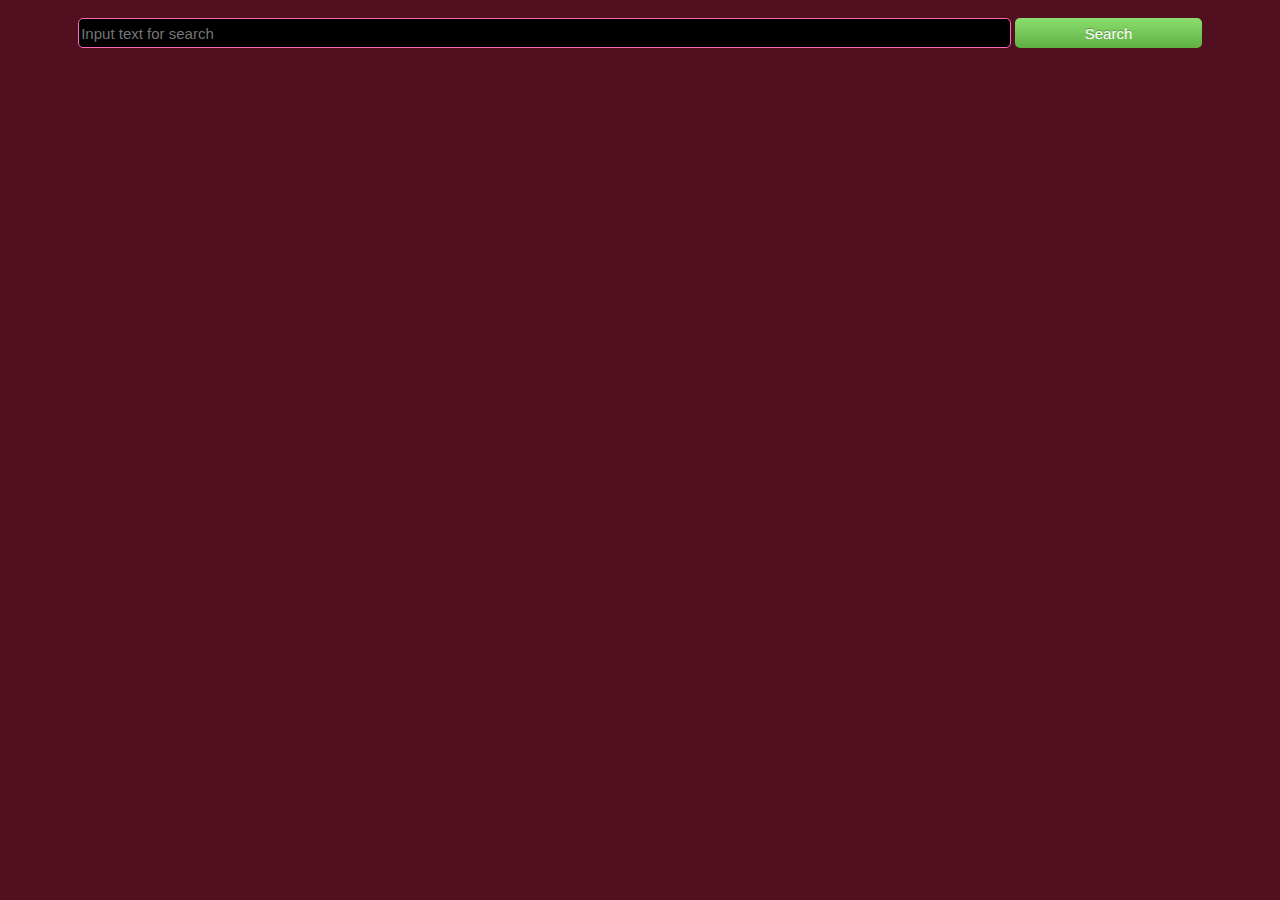
==== index.html @ b8cc5059 "First commit" ====
<html>
    <head>
        <title>Player</title>
        <meta http-equiv="Content-Type" content="text/html; charset=UTF-8">
        <link rel="shortcut icon" href="/favicon.ico">
        <link rel="stylesheet" href="css/style.css" type="text/css"/>
	<script src="/swf/audio.min.js"></script>
    </head>
    <body>

        <div class="search" ><form onsubmit="return mp3();">
		<input type="text" id="Fsearch" placeholder="Input text for search" name="Fsearch" />
		<input type="submit" value="Search" name="Bsearch" id="Bsearch" /></form>
        </div>      

        <script src="js/script.js"></script>
	
    </body>
</html>
---- css/style.css ----
.search {
    font-family:verdana;
    padding:10px;
    border-radius:10px;
    text-align: center;
}

#Fsearch {
    border: 1px solid;
    background-color: #000000;
    color: #10cc1f;
    font-size: 15px;
    border-color: hotpink;
    border-radius:5px;
    height: 30px;
    width: 75%;
    min-width: 150px;
}

#Bsearch {
    color: #FFF;
    text-shadow: 0px -1px 0px rgba(0, 0, 0, 0.25);
    background-color: #60B044;
    background-image: linear-gradient(#8ADD6D, #60B044);
    background-repeat: repeat-x;
    border-radius: 5px;
    font-size: 15px;
    border: 3px #000000;
    height: 30px;
    width: 15%;
    min-width: 150px;
}

html body {
    background-color: #501020;
}

.artnameplay{
    font-family:verdana;
    padding:10px;
    border-radius:10px;
    background: #c0fcc0;
    font-size: 12px;
    border:3px solid #c0f0a0;
    text-align: center;
    color:#9f5f00;

}

.divGlob
{
    color: #ff0000;
    font-size: 20px;
    font-weight: bold; 
}
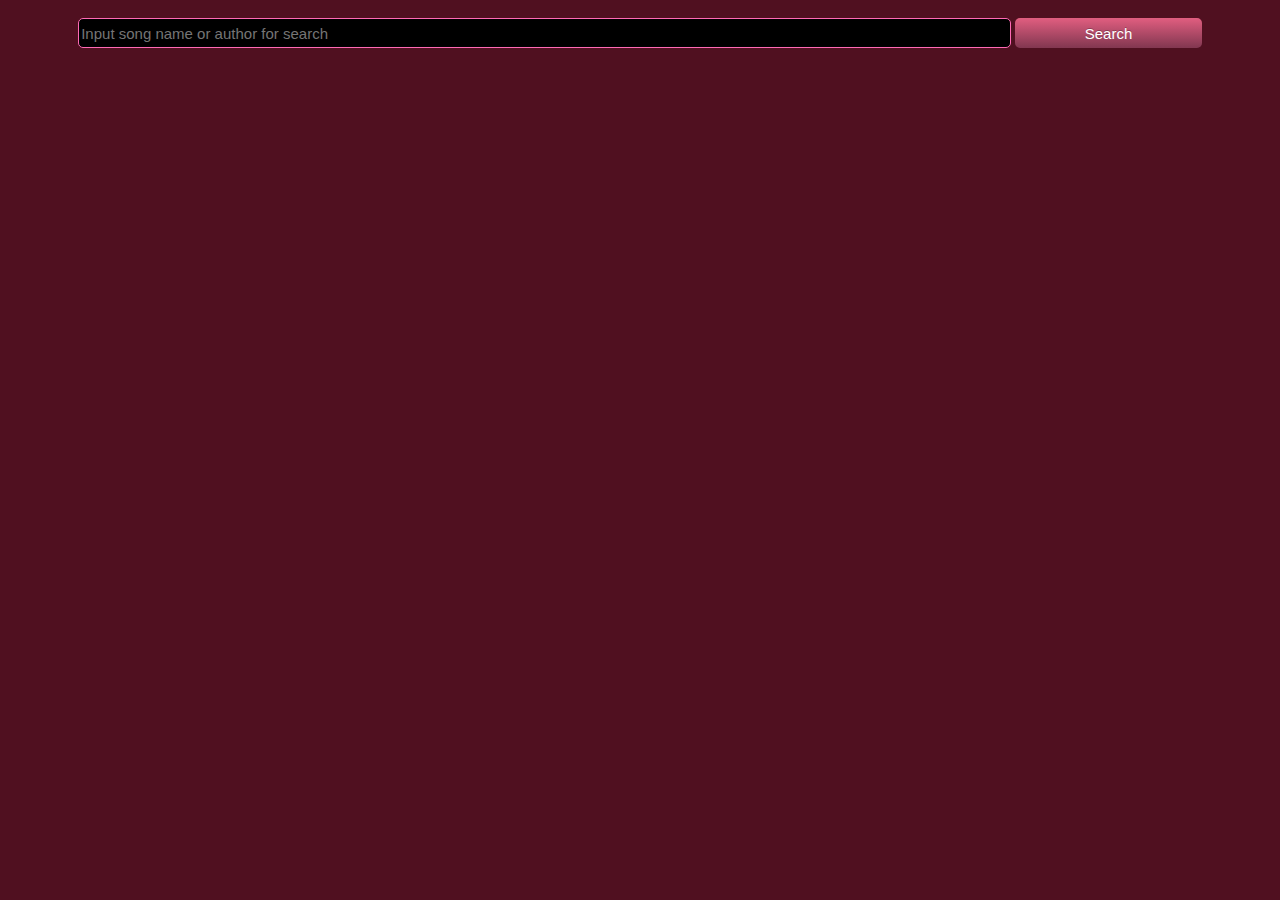
==== commit 6d95ba71: "Player before destroy" ====
--- a/index.html
+++ b/index.html
@@ -1,19 +1,63 @@
 <html>
     <head>
-        <title>Player</title>
         <meta http-equiv="Content-Type" content="text/html; charset=UTF-8">
-        <link rel="shortcut icon" href="/favicon.ico">
-        <link rel="stylesheet" href="css/style.css" type="text/css"/>
-	<script src="/swf/audio.min.js"></script>
+<title>Pink player 2014</title>
+<link rel="shortcut icon" href="/favicon.png"/>
+        <link type="text/css" href="/skin_b/jplayer.blue.monday.css" rel="stylesheet" />
+        <link type="text/css" href="/skin_b/style.css" rel="stylesheet" />
+        <!--[if lt IE 9]>
+          <script src="http://html5shiv.googlecode.com/svn/trunk/html5.js"></script>
+        <![endif]-->
+        <script type="text/javascript" src="http://code.jquery.com/jquery-1.7.2.min.js"></script>
+        <script type="text/javascript" src="/js/jquery.jplayer.min.js"></script>
     </head>
-    <body>
+    <body >
+	        <div class="search" ><form onsubmit="return mp3();">
+		<input type="text" id="Fsearch" placeholder="Input song name or author for search" name="Fsearch" />
+		<input type="submit" value="Search" name="Bsearch" id="Bsearch" /></form>
 
-        <div class="search" ><form onsubmit="return mp3();">
-		<input type="text" id="Fsearch" placeholder="Input text for search" name="Fsearch" />
-		<input type="submit" value="Search" name="Bsearch" id="Bsearch" /></form>
-        </div>      
+       </div>   
 
-        <script src="js/script.js"></script>
-	
+    <!--    <div id="container">
+            <div id="content_main">
+                <div id="jquery_jplayer_44" class="jp-jplayer"></div>
+
+                <div id="jp_container_4" class="jp-audio">
+                    <div class="jp-type-single">
+                        <div class="jp-gui jp-interface">
+                            <ul class="jp-controls">
+                                <li><a href="javascript:;" class="jp-play" tabindex="1">play</a></li>
+                                <li><a href="javascript:;" class="jp-pause" tabindex="1">pause</a></li>
+                                <li><a href="javascript:;" class="jp-stop" tabindex="1">stop</a></li>
+                                <li><a href="javascript:;" class="jp-mute" tabindex="1" title="mute">mute</a></li>
+                                <li><a href="javascript:;" class="jp-unmute" tabindex="1" title="unmute">unmute</a></li>
+                                <li><a href="javascript:;" class="jp-volume-max" tabindex="1" title="max volume">max volume</a></li>
+                            </ul>
+                            <div class="jp-progress">
+                                <div class="jp-seek-bar">
+                                    <div class="jp-play-bar"></div>
+
+                                </div>
+                            </div>
+                            <div class="jp-volume-bar">
+                                <div class="jp-volume-bar-value"></div>
+                            </div>
+                            <div class="jp-current-time"></div>
+                            <div class="jp-duration"></div>
+                            <ul class="jp-toggles">
+                                <li><a href="javascript:;" class="jp-repeat" tabindex="1" title="repeat">repeat</a></li>
+                                <li><a href="javascript:;" class="jp-repeat-off" tabindex="1" title="repeat off">repeat off</a></li>
+                            </ul>
+                        </div>
+                        <div class="jp-details">
+                            <ul>
+                                <li><span class="jp-title"></span></li>
+                            </ul>
+                        </div>
+                    </div>
+                </div>
+            </div>
+	</div>-->
+	<script type="text/javascript" src="/js/script.js"></script>
     </body>
 </html>--- a/skin_b/jplayer.blue.monday.css
+++ b/skin_b/jplayer.blue.monday.css
@@ -0,0 +1,399 @@
+div.jp-audio,
+div.jp-audio-stream
+{
+
+	/* Edit the font-size to counteract inherited font sizing.
+	 * Eg. 1.25em = 1 / 0.8em
+	 */
+
+	font-size:1.25em; /* 1.25em for testing in site pages */ /* No parent CSS that can effect the size in the demos ZIP */
+
+	font-family:Verdana, Arial, sans-serif;
+	line-height:1.6;
+	color: #0000f1;
+	border:1px solid #8ADD6D;
+}
+div.jp-audio {
+	width:100%;
+    border-radius:5px;
+    margin:2px;
+
+}
+
+/* The z-index rule is defined in this manner to enable Popcorn plugins that add overlays to video area. EG. Subtitles. */
+
+div.jp-interface {
+	position: relative;
+	background-color:#efdde9;
+	width:100%;
+}
+
+div.jp-audio div.jp-type-single div.jp-interface {
+	height:60px;
+}
+
+
+
+/* @group CONTROLS */
+
+div.jp-controls-holder {
+	clear: both;
+	width:440px;
+	margin:0 auto;
+	position: relative;
+	overflow:hidden;
+	top:-8px; /* This negative value depends on the size of the text in jp-currentTime and jp-duration */
+}
+
+div.jp-interface ul.jp-controls {
+	list-style-type:none;
+	margin:0;
+	padding: 0;
+	overflow:hidden;
+}
+
+div.jp-audio ul.jp-controls {
+	width: 380px;
+	padding:0px 0px 0 2px;
+}
+
+div.jp-audio-stream ul.jp-controls {
+	width: 142px;
+	padding:0px 0px 0 2px;
+}
+
+div.jp-video ul.jp-controls,
+div.jp-interface ul.jp-controls li {
+	display:inline;
+	float: left;
+}
+
+div.jp-interface ul.jp-controls a {
+	display:block;
+	overflow:hidden;
+	text-indent:-9999px;
+}
+a.jp-play,
+a.jp-pause {
+	width:40px;
+	height:40px;
+ box-sizing: border-box;
+}
+
+a.jp-play {
+	background: url("jplayer.blue.monday.jpg") 0 0 no-repeat;
+        border: 2px solid #000000;
+    border-radius: 10px;
+}
+a.jp-play:hover {
+	background: url("jplayer.blue.monday.jpg") -41px 0 no-repeat;
+}
+a.jp-pause {
+	background: url("jplayer.blue.monday.jpg") 0 -42px no-repeat;
+	display: none;
+            border: 2px solid #000000;
+    border-radius: 10px;
+}
+a.jp-pause:hover {
+	background: url("jplayer.blue.monday.jpg") -41px -42px no-repeat;
+}
+
+a.jp-stop, a.jp-previous, a.jp-next {
+	width:28px;
+	height:28px;
+	margin-top:6px;
+}
+
+a.jp-stop {
+	background: url("jplayer.blue.monday.jpg") 0 -83px no-repeat;
+	margin-left:10px;
+            border: 2px solid #000000;
+    border-radius: 10px;
+}
+
+a.jp-stop:hover {
+	background: url("jplayer.blue.monday.jpg") -29px -83px no-repeat;
+}
+
+a.jp-previous {
+	background: url("jplayer.blue.monday.jpg") 0 -112px no-repeat;
+}
+a.jp-previous:hover {
+	background: url("jplayer.blue.monday.jpg") -29px -112px no-repeat;
+}
+
+a.jp-next {
+	background: url("jplayer.blue.monday.jpg") 0 -141px no-repeat;
+}
+a.jp-next:hover {
+	background: url("jplayer.blue.monday.jpg") -29px -141px no-repeat;
+}
+
+/* @end */
+
+/* @group progress bar */
+
+div.jp-progress {
+	overflow:hidden;
+	background-color: #ddd;
+     border: 1px solid #000000;
+    border-radius: 10px;
+}
+div.jp-audio div.jp-progress {
+	position: absolute;
+	top:17px;
+	height:5px;
+}
+div.jp-audio div.jp-type-single div.jp-progress {
+	left:100px;
+	width:186px;
+}
+
+
+div.jp-seek-bar {
+	background: url("jplayer.blue.monday.jpg") 0 -202px repeat-x;
+	width:0px;
+	height:100%;
+	cursor: pointer;
+border-right: 1px solid;
+}
+div.jp-play-bar {
+	background: url("jplayer.blue.monday.jpg") 0 -218px repeat-x ;
+	width:0px;
+	height:100%;
+border-right: 1px solid;
+}
+
+/* The seeking class is added/removed inside jPlayer */
+div.jp-seeking-bg {
+	background: url("jplayer.blue.monday.seeking.gif");
+}
+
+/* @end */
+
+/* @group volume controls */
+
+
+a.jp-mute,
+a.jp-unmute,
+a.jp-volume-max {
+
+	width:18px;
+	height:15px;
+}
+
+div.jp-audio div.jp-type-single a.jp-mute,
+div.jp-audio div.jp-type-single a.jp-unmute {
+    margin-top:10px;
+	margin-left: 205px;	
+     border: 1px solid #000000;
+    border-radius: 5px;
+}
+
+
+
+a.jp-mute {
+	background: url("jplayer.blue.monday.jpg") 0 -170px no-repeat;
+}
+a.jp-mute:hover {
+	background: url("jplayer.blue.monday.jpg") -19px -170px no-repeat;
+}
+a.jp-unmute {
+	background: url("jplayer.blue.monday.jpg") -60px -170px no-repeat;
+	display: none;
+}
+a.jp-unmute:hover {
+	background: url("jplayer.blue.monday.jpg") -79px -170px no-repeat;
+}
+/*a.jp-volume-max {
+	background: url("jplayer.blue.monday.jpg") 0 -186px no-repeat;
+}
+a.jp-volume-max:hover {
+	background: url("jplayer.blue.monday.jpg") -19px -186px no-repeat;
+}
+*/
+div.jp-volume-bar {
+	position: absolute;
+	overflow:hidden;
+	background: url("jplayer.blue.monday.jpg") 0 -250px repeat-x;
+	width:46px;
+	height:5px;
+	cursor: pointer;
+     border: 1px solid #000000;
+    border-radius: 10px;
+border-right: 1px solid;
+}
+div.jp-audio div.jp-volume-bar {
+	top:17px;
+	left:320px;
+}
+div.jp-audio-stream div.jp-volume-bar {
+	top:17px;
+	left:92px;
+}
+div.jp-video div.jp-volume-bar {
+	top:17px;
+	left:72px;
+}
+div.jp-volume-bar-value {
+	background: url("jplayer.blue.monday.jpg") 0 -256px repeat-x;
+	width:0px;
+	height:5px;
+}
+
+/* @end */
+
+/* @group current time and duration */
+
+
+div.jp-current-time,
+div.jp-duration {
+	width:60px;
+	font-size:.64em;
+	font-style:oblique;
+}
+div.jp-current-time {
+	float: left;
+	display:inline;
+}
+div.jp-duration {
+	float: right;
+	display:inline;
+	text-align: right;
+}
+
+div.jp-video div.jp-current-time {
+	margin-left:10px;
+}
+div.jp-video div.jp-duration {
+	margin-right:10px;
+}
+
+/* @end */
+
+/* @group playlist */
+
+div.jp-details {
+	font-weight:bold;
+	text-align:center;
+}
+
+div.jp-details
+{
+	width:100%;
+	background-color:#544d16;
+    color: #e4d5f2;
+    background-image: linear-gradient(#e15e80, #813750);
+	border-top:1px solid #009be3;
+}
+
+div.jp-type-single div.jp-details,
+div.jp-type-playlist div.jp-details,
+div.jp-type-single div.jp-playlist {
+	border-top:none;
+}
+div.jp-details ul
+{
+	list-style-type:none;
+	margin:0;
+	font-size:.55em;
+}
+
+div.jp-details li {
+
+	font-weight:bold;
+}
+
+/* Note that the first-child (IE6) and last-child (IE6/7/8) selectors do not work on IE */
+
+
+/* @end */
+
+
+div.jp-jplayer audio,
+div.jp-jplayer {
+	width:0px;
+	height:0px;
+}
+
+div.jp-jplayer {
+	background-color: #fff;
+}
+
+
+
+
+
+/* @group TOGGLES */
+
+/* The audio toggles are nested inside jp-time-holder */
+
+ul.jp-toggles {
+	list-style-type:none;
+	padding:0;
+	margin:0 auto;
+	overflow:hidden;
+}
+
+div.jp-audio .jp-type-single ul.jp-toggles {
+	width:25px;
+}
+
+ul.jp-toggles li {
+	display:block;
+	float:right;
+}
+
+ul.jp-toggles li a {
+	display:block;
+	width:25px;
+	height:18px;
+	text-indent:-9999px;
+	line-height:100%; /* need this for IE6 */
+    border: 1px solid #000;
+    border-radius:5px;
+}
+
+
+a.jp-repeat {
+	background: url("jplayer.blue.monday.jpg") 0 -290px no-repeat;
+}
+
+a.jp-repeat:hover {
+	background: url("jplayer.blue.monday.jpg") -30px -290px no-repeat;
+}
+
+a.jp-repeat-off {
+	background: url("jplayer.blue.monday.jpg") -60px -290px no-repeat;
+}
+
+a.jp-repeat-off:hover {
+	background: url("jplayer.blue.monday.jpg") -90px -290px no-repeat;
+}
+
+
+/* @end */
+
+/* @group NO SOLUTION error feedback */
+
+.jp-no-solution {
+	padding:5px;
+	font-size:.8em;
+	background-color:#eee;
+	border:2px solid #009be3;
+	color:#000;
+	display:none;
+}
+
+.jp-no-solution a {
+	color:#000;
+}
+
+.jp-no-solution span {
+	font-size:1em;
+	display:block;
+	text-align:center;
+	font-weight:bold;
+}
+
+/* @end */--- a/skin_b/style.css
+++ b/skin_b/style.css
@@ -0,0 +1,55 @@
+.search {
+    font-family:verdana;
+    padding:10px;
+    border-radius:10px;
+    text-align: center;
+}
+
+#Fsearch {
+    border: 1px solid;
+    background-color: #000000;
+    color: #10cc1f;
+    font-size: 15px;
+    border-color: hotpink;
+    border-radius:5px;
+    height: 30px;
+    width: 75%;
+    min-width: 150px;
+}
+
+#Bsearch {
+    color: #FFF;
+    text-shadow: 0px -1px 0px rgba(0, 0, 0, 0.25);
+    background-color: #e15e80;
+    background-image: linear-gradient(#e15e80, #813750);
+    background-repeat: repeat-x;
+    border-radius: 5px;
+    font-size: 15px;
+    border: 3px #000000;
+    height: 30px;
+    width: 15%;
+    min-width: 150px;
+}
+
+html body {
+    background-color: #501020;
+}
+
+.artnameplay{
+    font-family:verdana;
+    padding:10px;
+    border-radius:10px;
+    background: #c0fcc0;
+    font-size: 12px;
+    border:3px solid #c0f0a0;
+    text-align: center;
+    color:#9f5f00;
+
+}
+
+.divGlob
+{
+    color: #ff0000;
+    font-size: 20px;
+    font-weight: bold; 
+}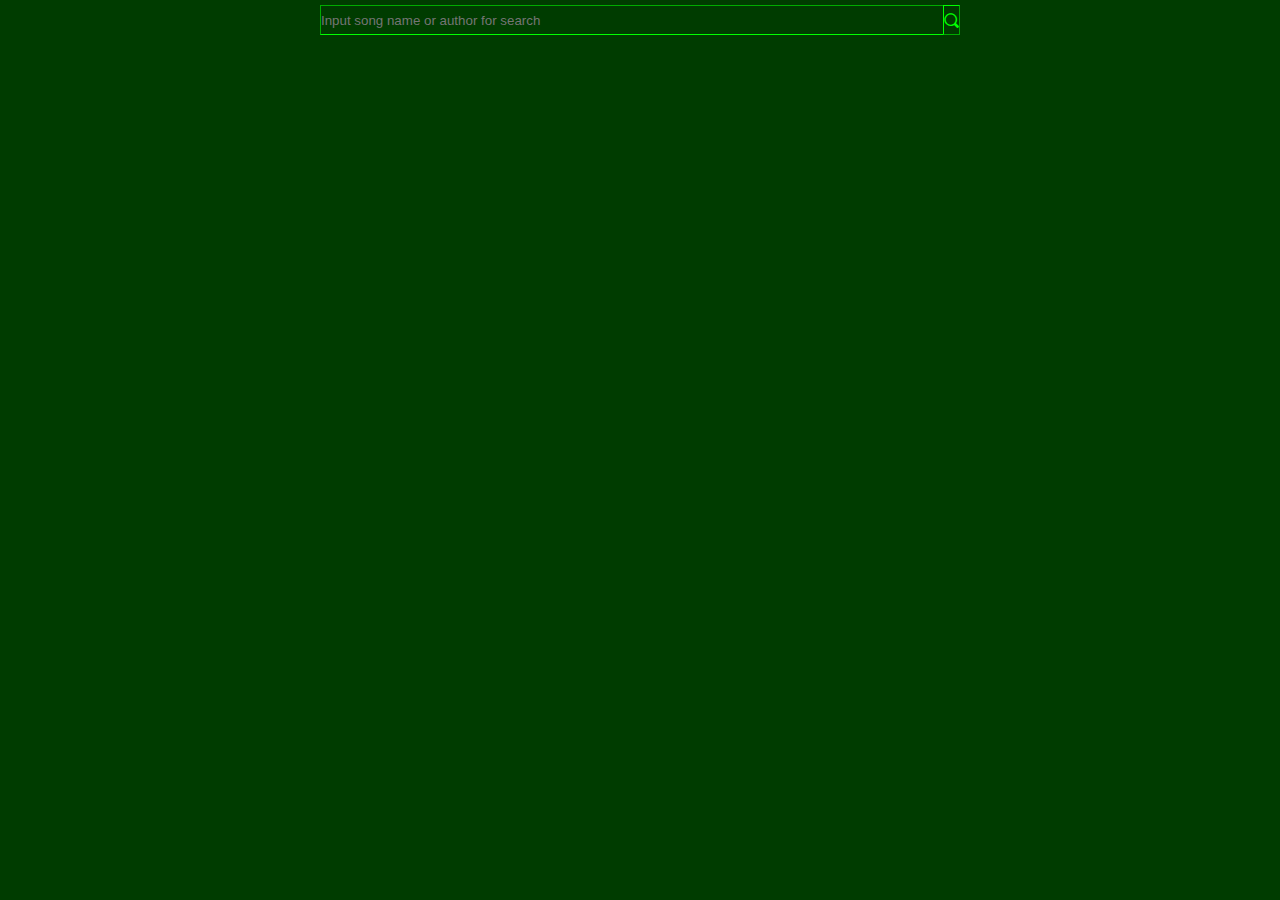
==== commit 3e66a815: "Player redesign" ====
--- a/index.html
+++ b/index.html
@@ -1,63 +1,61 @@
 <html>
     <head>
         <meta http-equiv="Content-Type" content="text/html; charset=UTF-8">
-<title>Pink player 2014</title>
-<link rel="shortcut icon" href="/favicon.png"/>
-        <link type="text/css" href="/skin_b/jplayer.blue.monday.css" rel="stylesheet" />
-        <link type="text/css" href="/skin_b/style.css" rel="stylesheet" />
+	<title>Audio player 2014</title>
+	<link rel="shortcut icon" href="/favicon.png"/>
+        <link type="text/css" href="/css/style.css" rel="stylesheet" />
         <!--[if lt IE 9]>
           <script src="http://html5shiv.googlecode.com/svn/trunk/html5.js"></script>
         <![endif]-->
         <script type="text/javascript" src="http://code.jquery.com/jquery-1.7.2.min.js"></script>
         <script type="text/javascript" src="/js/jquery.jplayer.min.js"></script>
+
     </head>
     <body >
-	        <div class="search" ><form onsubmit="return mp3();">
-		<input type="text" id="Fsearch" placeholder="Input song name or author for search" name="Fsearch" />
-		<input type="submit" value="Search" name="Bsearch" id="Bsearch" /></form>
-
-       </div>   
-
-    <!--    <div id="container">
-            <div id="content_main">
-                <div id="jquery_jplayer_44" class="jp-jplayer"></div>
-
-                <div id="jp_container_4" class="jp-audio">
-                    <div class="jp-type-single">
-                        <div class="jp-gui jp-interface">
-                            <ul class="jp-controls">
-                                <li><a href="javascript:;" class="jp-play" tabindex="1">play</a></li>
-                                <li><a href="javascript:;" class="jp-pause" tabindex="1">pause</a></li>
-                                <li><a href="javascript:;" class="jp-stop" tabindex="1">stop</a></li>
-                                <li><a href="javascript:;" class="jp-mute" tabindex="1" title="mute">mute</a></li>
-                                <li><a href="javascript:;" class="jp-unmute" tabindex="1" title="unmute">unmute</a></li>
-                                <li><a href="javascript:;" class="jp-volume-max" tabindex="1" title="max volume">max volume</a></li>
-                            </ul>
-                            <div class="jp-progress">
-                                <div class="jp-seek-bar">
-                                    <div class="jp-play-bar"></div>
-
-                                </div>
-                            </div>
-                            <div class="jp-volume-bar">
-                                <div class="jp-volume-bar-value"></div>
-                            </div>
-                            <div class="jp-current-time"></div>
-                            <div class="jp-duration"></div>
-                            <ul class="jp-toggles">
-                                <li><a href="javascript:;" class="jp-repeat" tabindex="1" title="repeat">repeat</a></li>
-                                <li><a href="javascript:;" class="jp-repeat-off" tabindex="1" title="repeat off">repeat off</a></li>
-                            </ul>
-                        </div>
-                        <div class="jp-details">
-                            <ul>
-                                <li><span class="jp-title"></span></li>
-                            </ul>
-                        </div>
-                    </div>
-                </div>
-            </div>
-	</div>-->
-	<script type="text/javascript" src="/js/script.js"></script>
-    </body>
+    <center>
+	<form id="search_form" class="search" onsubmit="return mp3();">
+	    <input type="text" id="Fsearch" class="search" placeholder="Input song name or author for search" name="Fsearch" />
+	    <input id="Bsearch" class="search" type="submit" value="S" />
+	</form>
+    </center>
+    <div id="container" style="display: none;">
+	<div id="content_main">
+	    <div id="jquery_jplayer" class="jp-jplayer item"></div>
+	    <div id="jp_container" class="jp-audio item">
+		<div class="jp-type-single item">
+		    <div class="jp-gui jp-interface item">
+			<ul class="jp-controls item">
+			    <li><a href="javascript:;" class="jp-play item" tabindex="1"></a></li>
+			    <li><a href="javascript:;" class="jp-pause item" tabindex="1"></a></li>
+			</ul>
+			<div class="jp-current-time item"></div>
+			<div class="jp-details-container item" >
+			    <div class="jp-details ">
+				<span class="jp-title ">No flash player</span>
+			    </div>
+			    <div class="jp-progress">
+				<div class="jp-seek-bar ">
+				    <div class="jp-play-bar "></div>
+				</div>
+			    </div>
+			</div>
+			<div class="jp-duration item"></div>
+			<div class="jp-volume-container item" >
+			    <div class="jp-details">
+				<span id="jp-volume-percent" class="jp-volume-percent"></span>
+			    </div>
+			    <div class="jp-volume-bar item">
+				<div class="jp-volume-bar-value"></div>
+			    </div>
+			</div>
+			<div class="jp-download item">
+			    <a target="_blank" href="" id="download_link">D</a>
+			</div>
+		    </div>
+		</div>
+	    </div>
+	</div>
+    </div>
+    <script type="text/javascript" src="/js/script.js"></script>
+</body>
 </html>--- a/css/style.css
+++ b/css/style.css
@@ -0,0 +1,266 @@
+@font-face {
+    font-family: "ddg-serp-icons";
+    font-style: normal;
+    font-weight: normal;
+    src: url("/css/ddg-serp-icons.eot") format("embedded-opentype"),  url("/css/ddg-serp-icons.woff") format("woff"), url("/css/ddg-serp-icons.ttf") format("truetype");
+}
+* {
+    margin: 0px;
+    padding: 0px;
+    background-color: #003c00;
+    color: #00ff00;
+    border-color: rgba(0,255,0,1);
+    border-width: 1px;
+}
+.search {
+    display: block;
+    width: 50%;
+    height: 30px;
+    position: relative;
+}
+
+#Fsearch {
+    height: 100%;
+    max-width: 800px;
+    min-width: 100px;
+    width: 100%;
+    display: block;
+    position: relative;
+    margin-right: 40px;
+}
+
+#search_form {
+    margin-top: 5px;
+}
+#Bsearch {
+    /* color: #FFF;
+     text-shadow: 0px -1px 0px rgba(0, 0, 0, 0.25);
+     background-color: #e15e80;
+     background-image: linear-gradient(#e15e80, #813750);
+     background-repeat: repeat-x;
+     border-radius: 5px;
+     font-size: 15px;
+     border: 3px #000000;
+     height: 30px;
+     width: 24.5%;
+     min-width: 150px;*/
+    position: absolute;
+    display: block;
+    right: 0px;
+    top: 0px;
+    width: auto;
+    height: 30px;
+    font-size: 15px;
+    font-family: 'ddg-serp-icons';
+}
+
+
+html body {
+    display: block;
+}
+
+.button-play:before, .jp-play:before{
+    content:"▸";
+}
+.button-play, .jp-play,.button-pause, .jp-pause {
+    width:16px;
+    height:16px;
+    background-color:#ff0000;
+    text-align:center;
+    text-decoration:none;
+    cursor: pointer;
+}
+.button-pause:before,.jp-pause:before{
+    content:"II";
+    font-family: arial black,verdana,geneva,lucida,'lucida grande',arial,helvetica,sans-serif;
+    font-weight: 900;
+    line-height: 110%;
+    letter-spacing:-1px;
+}
+.div-item {
+    margin: 5px;
+    border: 1px solid brown;
+    padding: 2px;
+    width: 100%;
+    color: yellow;
+        
+}
+
+/*.jp-audio {
+    height: 40px;
+    border: 1px solid;
+    margin: 2px;
+    padding: 0px;
+    width:99%;
+
+}
+div.jp-interface, .jp-gui, .jp-type-single{
+    width:100%;
+    height: 100%;
+}
+.jp-type-single {
+    /*margin: 0px;
+    padding: 0px;
+    height: 300px;*/
+/*
+}
+
+.jp-details {
+    margin:0px;
+    padding: 0px;
+}
+.jp-controls {
+
+}
+.jp-play {
+    color: #ffffff;
+    background-color: #ff0000;
+    float:left;
+}
+.jp-pause,.button-pause {
+    color: #ffffff;
+    background-color: #00ff00;
+}
+.button-pause:before,.jp-pause:before{
+    content:"II";
+    font-family: arial black,verdana,geneva,lucida,'lucida grande',arial,helvetica,sans-serif;
+    font-weight:900;
+    line-height: 110%;
+    letter-spacing:-1px;
+}
+
+.jp-play, .jp-pause{
+    position: relative;
+    float: left;
+    top: 1px;
+    left: 1px;
+}
+.jp-progress{
+    background-color: #ffff00;
+    height: 8px;
+    width: 150px;
+    float:left;
+}
+.jp-duration {
+    float:left;
+    color: #ffffff;
+}
+.jp-current-time{
+    float: right;
+}
+.jp-seek-bar {
+    height: 8px;
+    background-color: #ffffff;
+}
+.jp-play-bar {
+    height: 8px;
+    background-color: #00ff00;
+}
+.button-play {
+    color: #ffffff;
+    background-color: #ff0000;
+    float:left;
+}
+.jp-play, .jp-pause, .button-pause, .button-play{
+    height: 18px;
+    width: 18px;
+    font-size: 16px;
+    text-align: center;
+    text-decoration: none;
+    cursor: pointer;
+}
+.jp-play:before,
+.button-play:before{
+    content:"▸";
+}
+.item {
+    display: inline-block;
+
+}
+li{
+        text-decoration: none;
+    list-style-type: none;
+    
+}
+.div-item{
+    border: 1px solid;
+    width: 100%;
+}
+.jp-volume-bar{
+    width: 70px;
+    height: 5px;
+    border: 1px solid;
+    float: right;
+    background-color: #000;
+   
+}
+.jp-volume-bar-value{
+        
+    background-color: #ffff00;
+    border-right: 1px solid #fff;
+         height: 5px;
+}
+span, .jp-title{
+    float:left;
+}
+
+.jp-download {
+
+}
+
+.download {
+
+}
+*/
+.jp-audio {
+
+}
+li,.item, .button-pause, .button-play {
+    display:inline-block;
+}
+
+.jp-details {
+    text-align: center;
+}
+
+.jp-volume-bar {
+    width:50px;
+    min-width: 20px;
+    height:6px;
+}
+.jp-volume-bar {
+   background-color:#ffff00;
+
+}
+.jp-progress,.jp-seek-bar,.jp-play-bar{
+    width:300px;
+    min-width: 20px;
+    height:6px;
+    border-right:1px solid;
+}
+.jp-seek-bar {
+   background-color:#ff0000;
+}
+.jp-progress{
+    background-color:#ff8000;
+}
+.jp-play-bar {
+   background-color:#ff0080;
+}
+
+.jp-volume-container {
+    position: relative;
+    top:10px;
+}
+.divGlob {
+    text-align: left;
+padding-top: 15px;
+width: 800px;
+}
+.jp-interface {
+position: relative;
+}
+#container {
+    text-align: center;
+    padding: 5px;
+}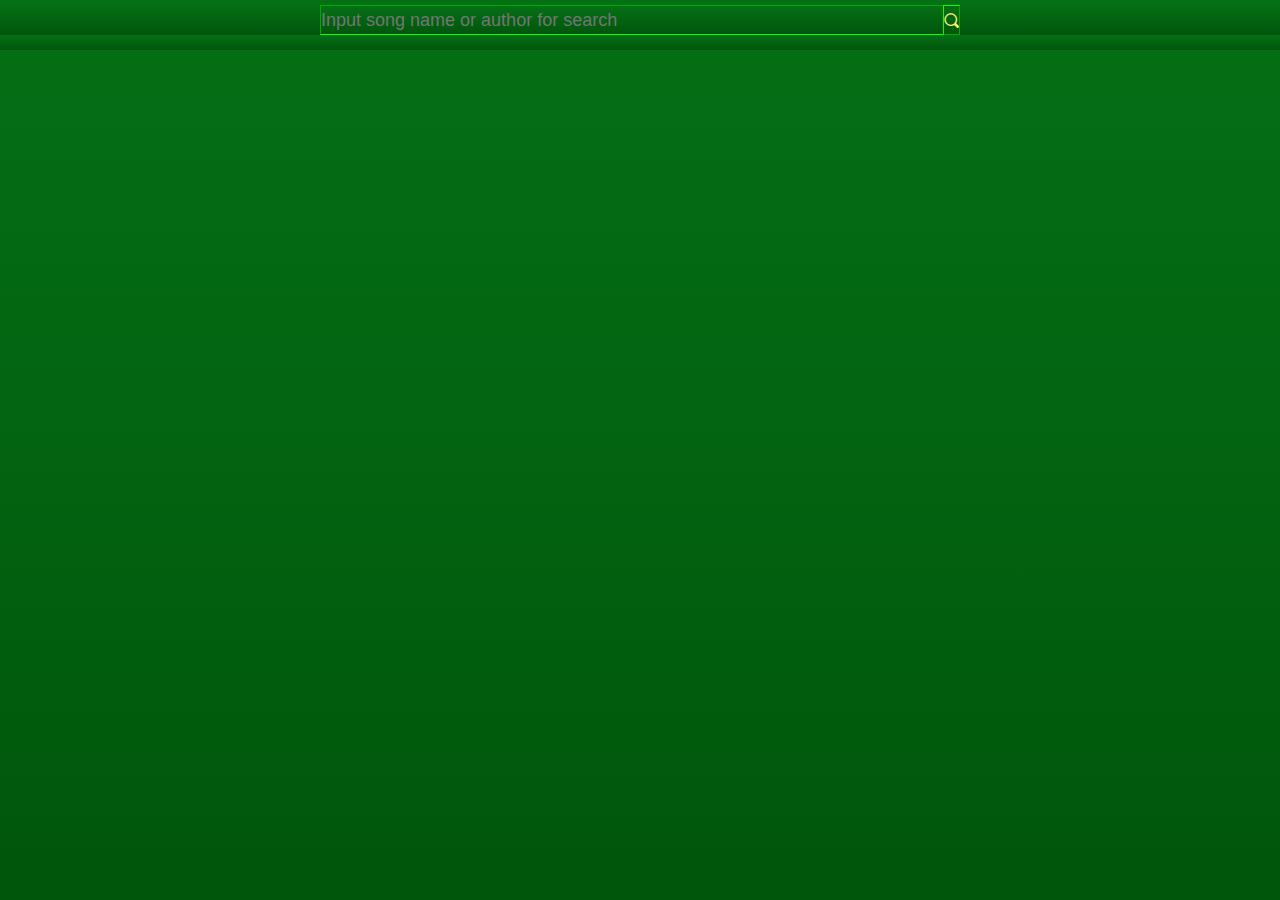
==== commit b3d40807: "Player with play, stop, download buttons, with time sets , progress-bar and volume-bar. Player has p" ====
--- a/index.html
+++ b/index.html
@@ -2,7 +2,7 @@
     <head>
         <meta http-equiv="Content-Type" content="text/html; charset=UTF-8">
 	<title>Audio player 2014</title>
-	<link rel="shortcut icon" href="/favicon.png"/>
+	<link rel="shortcut icon" href="/favicon.ico"/>
         <link type="text/css" href="/css/style.css" rel="stylesheet" />
         <!--[if lt IE 9]>
           <script src="http://html5shiv.googlecode.com/svn/trunk/html5.js"></script>
@@ -49,7 +49,7 @@
 			    </div>
 			</div>
 			<div class="jp-download item">
-			    <a target="_blank" href="" id="download_link">D</a>
+			    <a target="_blank" href="" id="download_link"><img class="image" width="30" height="30" alt="Download"  src="/css/downloads.png"/></a>
 			</div>
 		    </div>
 		</div>
--- a/css/style.css
+++ b/css/style.css
@@ -4,12 +4,14 @@
     font-weight: normal;
     src: url("/css/ddg-serp-icons.eot") format("embedded-opentype"),  url("/css/ddg-serp-icons.woff") format("woff"), url("/css/ddg-serp-icons.ttf") format("truetype");
 }
+
 * {
     margin: 0px;
     padding: 0px;
-    background-color: #003c00;
-    color: #00ff00;
+    background-color: #ffef66;
+    color: #ffef66;
     border-color: rgba(0,255,0,1);
+    background-image: linear-gradient(#057016, #00560b);
     border-width: 1px;
 }
 .search {
@@ -27,6 +29,7 @@
     display: block;
     position: relative;
     margin-right: 40px;
+    font-size: 18px;
 }
 
 #search_form {
@@ -52,6 +55,7 @@
     height: 30px;
     font-size: 15px;
     font-family: 'ddg-serp-icons';
+    cursor: pointer;
 }
 
 
@@ -61,11 +65,20 @@
 
 .button-play:before, .jp-play:before{
     content:"▸";
+    font-weight: 900;
+    line-height: 30%;
+}
+.button-play, .jp-play{
+    font-size: 30px;
+    top: 0px;
+    bottom:0px;
+    margin-top: 0.5px;
+    padding: 0px;
 }
 .button-play, .jp-play,.button-pause, .jp-pause {
-    width:16px;
-    height:16px;
-    background-color:#ff0000;
+    width:18px;
+    height:18px;
+    background-color:#631500;
     text-align:center;
     text-decoration:none;
     cursor: pointer;
@@ -74,7 +87,7 @@
     content:"II";
     font-family: arial black,verdana,geneva,lucida,'lucida grande',arial,helvetica,sans-serif;
     font-weight: 900;
-    line-height: 110%;
+    line-height: 100%;
     letter-spacing:-1px;
 }
 .div-item {
@@ -227,25 +240,45 @@
     width:50px;
     min-width: 20px;
     height:6px;
+    border: 1px solid #ffff00;
+        cursor: pointer;
 }
 .jp-volume-bar {
    background-color:#ffff00;
 
 }
-.jp-progress,.jp-seek-bar,.jp-play-bar{
-    width:300px;
+.jp-volume-bar-value{
+    border-bottom: 6px solid blue;
+    border-bottom: 6px solid blue;
+}
+.jp-progress{
+    width:500px;
     min-width: 20px;
     height:6px;
-    border-right:1px solid;
+    border: 1px solid #00ff00;
+        cursor: pointer;
+
+}
+.jp-seek-bar{
+    width: 0px;
+    height:0px;
+    border-top: 6px ridge #fbffd9;
+    border-bottom: 6px ridge #fbffd9;
+}
+.jp-play-bar{
+    min-width: 0px;
+    height:0px;
+    border-bottom: 6px solid #631500;
+    border-bottom: 6px solid #631500;
 }
 .jp-seek-bar {
-   background-color:#ff0000;
+   background-color:#631500;
 }
 .jp-progress{
-    background-color:#ff8000;
+    background-color:#631500;
 }
 .jp-play-bar {
-   background-color:#ff0080;
+   background-color:#631500;
 }
 
 .jp-volume-container {
@@ -256,11 +289,20 @@
     text-align: left;
 padding-top: 15px;
 width: 800px;
+    
 }
 .jp-interface {
 position: relative;
+    
 }
 #container {
     text-align: center;
     padding: 5px;
+}
+.image{
+    top: 10px;
+    position: absolute;
+}
+.jp-current-time, .jp-duration, .jp-volume-percent, .jp-controls, #content_main{
+    cursor: default;
 }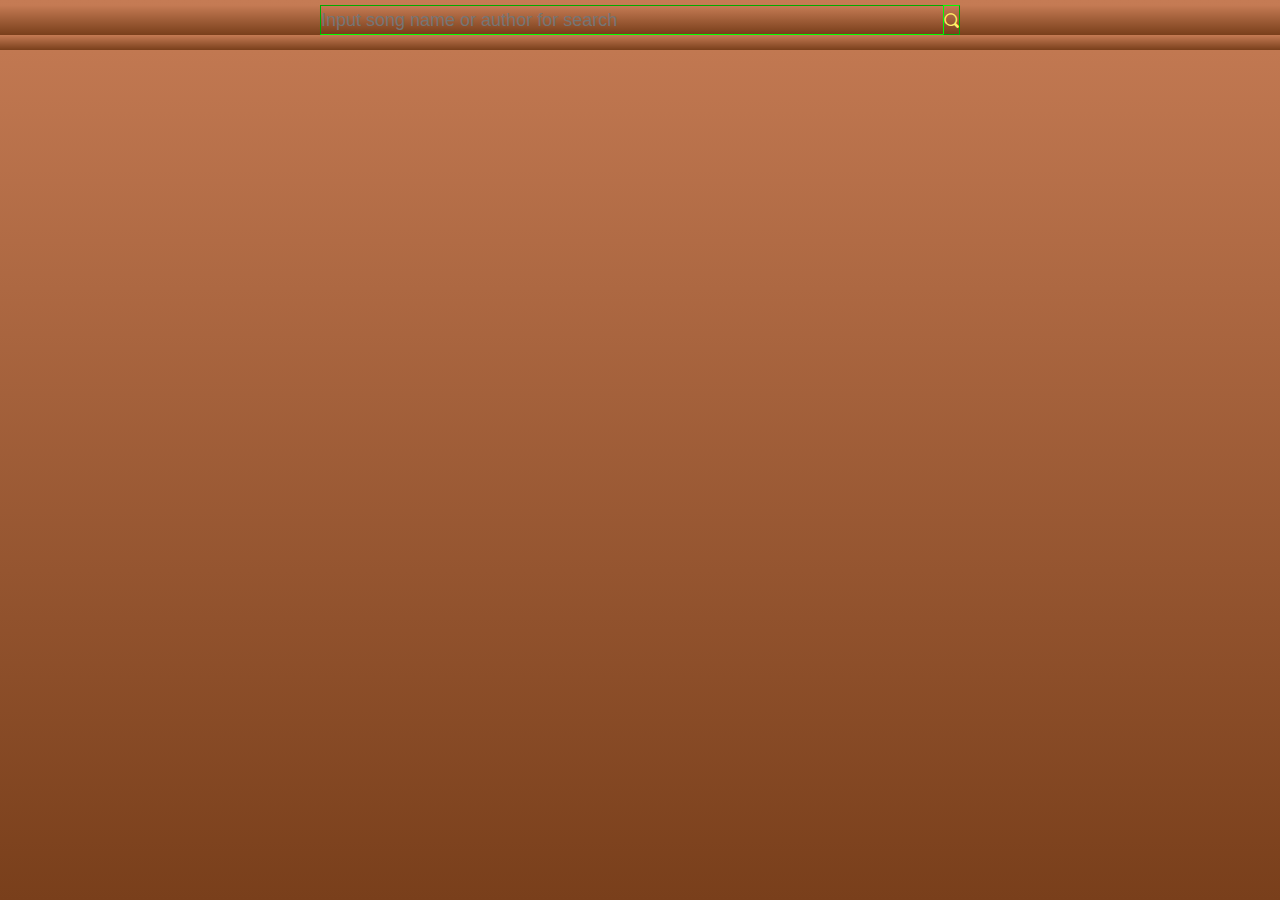
==== commit 91471621: "Fixed download buttons. Added  dynamic styles for playlist" ====
--- a/index.html
+++ b/index.html
@@ -2,14 +2,20 @@
     <head>
         <meta http-equiv="Content-Type" content="text/html; charset=UTF-8">
 	<title>Audio player 2014</title>
-	<link rel="shortcut icon" href="/favicon.ico"/>
+	<link rel="shortcut icon" href="/css/favico1.ico"/>
         <link type="text/css" href="/css/style.css" rel="stylesheet" />
         <!--[if lt IE 9]>
           <script src="http://html5shiv.googlecode.com/svn/trunk/html5.js"></script>
         <![endif]-->
+	<meta content="IE=9; IE=8; IE=7; IE=EDGE" http-equiv="X-UA-Compatible"/>
+
+	<meta content="text/html; charset=UTF-8" http-equiv="Content-Type"/>
+
+	<meta content="true" name="HandheldFriendly"/>
+
+	<meta content="width=device-width, height=device-height" name="viewport"/>
         <script type="text/javascript" src="http://code.jquery.com/jquery-1.7.2.min.js"></script>
         <script type="text/javascript" src="/js/jquery.jplayer.min.js"></script>
-
     </head>
     <body >
     <center>
@@ -21,39 +27,41 @@
     <div id="container" style="display: none;">
 	<div id="content_main">
 	    <div id="jquery_jplayer" class="jp-jplayer item"></div>
-	    <div id="jp_container" class="jp-audio item">
-		<div class="jp-type-single item">
-		    <div class="jp-gui jp-interface item">
-			<ul class="jp-controls item">
-			    <li><a href="javascript:;" class="jp-play item" tabindex="1"></a></li>
-			    <li><a href="javascript:;" class="jp-pause item" tabindex="1"></a></li>
-			</ul>
-			<div class="jp-current-time item"></div>
-			<div class="jp-details-container item" >
-			    <div class="jp-details ">
-				<span class="jp-title ">No flash player</span>
-			    </div>
-			    <div class="jp-progress">
-				<div class="jp-seek-bar ">
-				    <div class="jp-play-bar "></div>
+	    <center>
+		<div id="jp_container" class="jp-audio item">
+		    <div class="jp-type-single">
+			<div class="jp-gui jp-interface">
+			    <ul class="jp-controls jp-operation item">
+				<li><a href="javascript:;" title="Play" class="jp-play"><img src="../css/play.ico" border="0" alt="Play" width="20" height="20" /></a></li>
+				<li><a href="javascript:;" title="Pause" class="jp-pause"><img src="../css/pause.ico" border="0" alt="Pause" width="20" height="20" /></a></li>
+			    </ul>
+			    <div class="jp-controls jp-current-time item"></div>
+			    <div class="jp-controls jp-details-container item" >
+				<div class="jp-details ">
+				    <span class="jp-title ">No flash player</span>
+				</div>
+				<div class="jp-progress">
+				    <div class="jp-seek-bar ">
+					<div class="jp-play-bar "></div>
+				    </div>
 				</div>
 			    </div>
-			</div>
-			<div class="jp-duration item"></div>
-			<div class="jp-volume-container item" >
-			    <div class="jp-details">
-				<span id="jp-volume-percent" class="jp-volume-percent"></span>
+			    <div class="jp-controls jp-duration item"></div>
+			    <div class="jp-controls jp-volume-container item" >
+				<div class="jp-details">
+				    <span id="jp-volume-percent" class="jp-volume-percent"></span>
+				</div>
+				<div class="jp-volume-bar item">
+				    <div class="jp-volume-bar-value"></div>
+				</div>
 			    </div>
-			    <div class="jp-volume-bar item">
-				<div class="jp-volume-bar-value"></div>
+			    <div class="jp-controls jp-download item">
+				<a target="_blank" href="" id="download_link"><img class="image" width="30" height="30" alt="Download"  src="/css/downloads.png"/></a>
 			    </div>
-			</div>
-			<div class="jp-download item">
-			    <a target="_blank" href="" id="download_link"><img class="image" width="30" height="30" alt="Download"  src="/css/downloads.png"/></a>
 			</div>
 		    </div>
 		</div>
-	    </div>
+	    </center>
 	</div>
     </div>
     <script type="text/javascript" src="/js/script.js"></script>
--- a/css/style.css
+++ b/css/style.css
@@ -4,15 +4,14 @@
     font-weight: normal;
     src: url("/css/ddg-serp-icons.eot") format("embedded-opentype"),  url("/css/ddg-serp-icons.woff") format("woff"), url("/css/ddg-serp-icons.ttf") format("truetype");
 }
-
 * {
     margin: 0px;
     padding: 0px;
     background-color: #ffef66;
     color: #ffef66;
     border-color: rgba(0,255,0,1);
-    background-image: linear-gradient(#057016, #00560b);
     border-width: 1px;
+    background-image: linear-gradient(#c57b54, #793f1b);
 }
 .search {
     display: block;
@@ -36,17 +35,6 @@
     margin-top: 5px;
 }
 #Bsearch {
-    /* color: #FFF;
-     text-shadow: 0px -1px 0px rgba(0, 0, 0, 0.25);
-     background-color: #e15e80;
-     background-image: linear-gradient(#e15e80, #813750);
-     background-repeat: repeat-x;
-     border-radius: 5px;
-     font-size: 15px;
-     border: 3px #000000;
-     height: 30px;
-     width: 24.5%;
-     min-width: 150px;*/
     position: absolute;
     display: block;
     right: 0px;
@@ -63,177 +51,51 @@
     display: block;
 }
 
-.button-play:before, .jp-play:before{
-    content:"▸";
-    font-weight: 900;
-    line-height: 30%;
-}
-.button-play, .jp-play{
-    font-size: 30px;
+.button-play, .jp-play,.button-pause, .jp-pause{
+    position: relative;
     top: 0px;
     bottom:0px;
-    margin-top: 0.5px;
     padding: 0px;
-}
-.button-play, .jp-play,.button-pause, .jp-pause {
-    width:18px;
-    height:18px;
-    background-color:#631500;
-    text-align:center;
     text-decoration:none;
     cursor: pointer;
 }
-.button-pause:before,.jp-pause:before{
-    content:"II";
-    font-family: arial black,verdana,geneva,lucida,'lucida grande',arial,helvetica,sans-serif;
-    font-weight: 900;
-    line-height: 100%;
-    letter-spacing:-1px;
-}
-.div-item {
-    margin: 5px;
-    border: 1px solid brown;
-    padding: 2px;
-    width: 100%;
-    color: yellow;
-        
-}
-
-/*.jp-audio {
-    height: 40px;
-    border: 1px solid;
-    margin: 2px;
-    padding: 0px;
-    width:99%;
-
-}
-div.jp-interface, .jp-gui, .jp-type-single{
-    width:100%;
-    height: 100%;
-}
-.jp-type-single {
-    /*margin: 0px;
-    padding: 0px;
-    height: 300px;*/
-/*
-}
-
-.jp-details {
-    margin:0px;
-    padding: 0px;
-}
-.jp-controls {
-
-}
-.jp-play {
-    color: #ffffff;
-    background-color: #ff0000;
-    float:left;
-}
-.jp-pause,.button-pause {
-    color: #ffffff;
-    background-color: #00ff00;
-}
-.button-pause:before,.jp-pause:before{
-    content:"II";
-    font-family: arial black,verdana,geneva,lucida,'lucida grande',arial,helvetica,sans-serif;
-    font-weight:900;
-    line-height: 110%;
-    letter-spacing:-1px;
-}
-
 .jp-play, .jp-pause{
-    position: relative;
-    float: left;
-    top: 1px;
-    left: 1px;
-}
-.jp-progress{
-    background-color: #ffff00;
-    height: 8px;
-    width: 150px;
-    float:left;
-}
-.jp-duration {
-    float:left;
-    color: #ffffff;
-}
-.jp-current-time{
     float: right;
-}
-.jp-seek-bar {
-    height: 8px;
-    background-color: #ffffff;
-}
-.jp-play-bar {
-    height: 8px;
-    background-color: #00ff00;
-}
-.button-play {
-    color: #ffffff;
-    background-color: #ff0000;
-    float:left;
-}
-.jp-play, .jp-pause, .button-pause, .button-play{
-    height: 18px;
-    width: 18px;
-    font-size: 16px;
-    text-align: center;
-    text-decoration: none;
-    cursor: pointer;
-}
-.jp-play:before,
-.button-play:before{
-    content:"▸";
-}
-.item {
-    display: inline-block;
-
-}
-li{
-        text-decoration: none;
-    list-style-type: none;
-    
-}
-.div-item{
-    border: 1px solid;
-    width: 100%;
-}
-.jp-volume-bar{
-    width: 70px;
-    height: 5px;
-    border: 1px solid;
+    top: 4px;
+}
+
+.button-download{
     float: right;
-    background-color: #000;
-   
-}
-.jp-volume-bar-value{
-        
-    background-color: #ffff00;
-    border-right: 1px solid #fff;
-         height: 5px;
-}
-span, .jp-title{
-    float:left;
-}
-
-.jp-download {
-
-}
-
-.download {
-
-}
-*/
+    position: absolute;
+    right: 0px;
+
+}
+
 .jp-audio {
-
 }
 li,.item, .button-pause, .button-play {
     display:inline-block;
 }
-
+.item{
+    margin-left: 3px;
+    max-height: 20px;
+    position: relative;
+
+}
+.item-info{
+    max-width: 750px;
+    max-height: 20px;
+    overflow: hidden;
+    min-width: 20px;
+    position: absolute;
+}
 .jp-details {
     text-align: center;
+    max-width: 300px;
+    max-height: 20px;
+    overflow: auto;
+    position: relative;
+
 }
 
 .jp-volume-bar {
@@ -241,28 +103,36 @@
     min-width: 20px;
     height:6px;
     border: 1px solid #ffff00;
-        cursor: pointer;
+    cursor: pointer;
+    bottom: 0x;
+    position: relative;
 }
 .jp-volume-bar {
-   background-color:#ffff00;
-
+    background-color:#ffff00;
+    bottom: 2px;
 }
 .jp-volume-bar-value{
+    height: 0px;
     border-bottom: 6px solid blue;
     border-bottom: 6px solid blue;
 }
+.jp-volume-percent{
+    bottom: 2px;
+    position: relative;    
+}
 .jp-progress{
-    width:500px;
+    max-width:800px;
     min-width: 20px;
     height:6px;
     border: 1px solid #00ff00;
-        cursor: pointer;
+    cursor: pointer;
+    position: relative;
 
 }
 .jp-seek-bar{
     width: 0px;
     height:0px;
-    border-top: 6px ridge #fbffd9;
+
     border-bottom: 6px ridge #fbffd9;
 }
 .jp-play-bar{
@@ -272,13 +142,13 @@
     border-bottom: 6px solid #631500;
 }
 .jp-seek-bar {
-   background-color:#631500;
+    background-color:#631500;
 }
 .jp-progress{
     background-color:#631500;
 }
 .jp-play-bar {
-   background-color:#631500;
+    background-color:#631500;
 }
 
 .jp-volume-container {
@@ -287,22 +157,49 @@
 }
 .divGlob {
     text-align: left;
-padding-top: 15px;
-width: 800px;
-    
+    padding-top: 15px;
+    max-width: 800px;
+    position: relative;
+    min-width: 20px;
 }
 .jp-interface {
-position: relative;
-    
+    position: relative;
 }
 #container {
     text-align: center;
     padding: 5px;
 }
-.image{
-    top: 10px;
-    position: absolute;
-}
 .jp-current-time, .jp-duration, .jp-volume-percent, .jp-controls, #content_main{
     cursor: default;
-}+}
+.jp-download{
+    cursor: pointer;
+}
+.jp-details-conteiner{
+    max-height: 5px;
+    max-width: 40px;
+}
+.div-item {
+    border: 1px solid brown;
+    margin-left: 2px;
+    margin-right: 2px;
+    display: block;
+}
+#jp_container {
+display: block;
+max-height: 40px;
+min-height: 40px;
+max-width: 800px;
+min-width: 20px;
+}
+.jp-controls {
+    max-height: 50px;
+min-height: 50px;
+}
+#content_main {
+    max-height: 50px;
+min-height: 50px;
+}
+.jp-operation {
+    width: 20px;
+}
